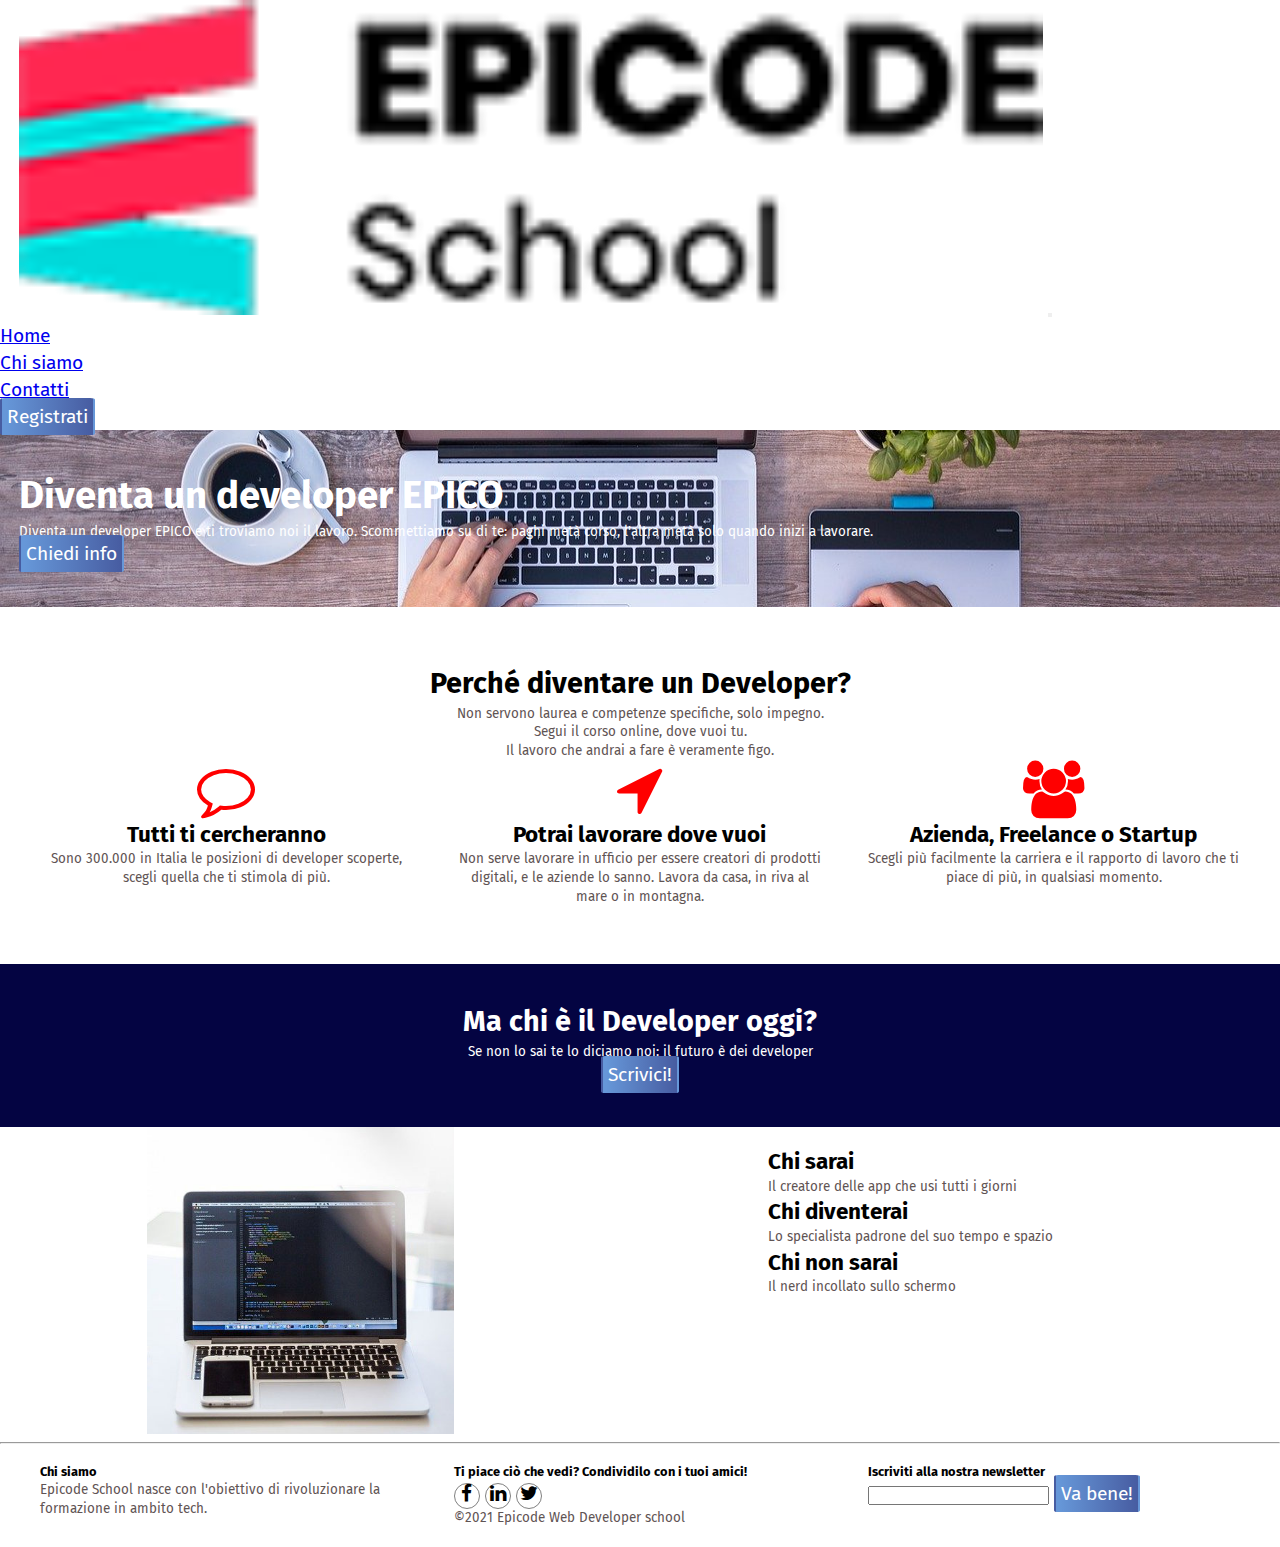
==== Esercitazione02/index.html @ 71fbd6af "Add files via upload" ====
<!DOCTYPE html>
<html lang="it">

<head>
    <meta charset="utf-8">
    <meta http-equiv="X-UA-Compatible" content="IE=edge">
    <meta name="viewport" content="width=device-width, initial-scale=1">
    <meta name=" description" content="Scopri corso Web Developer">
    <title>Corso Web Developer - Epicode School</title>
    <link href="https://cdn.jsdelivr.net/npm/bootstrap@5.1.3/dist/css/bootstrap.min.css" rel="stylesheet"
        integrity="sha384-1BmE4kWBq78iYhFldvKuhfTAU6auU8tT94WrHftjDbrCEXSU1oBoqyl2QvZ6jIW3" crossorigin="anonymous">
    <link rel="stylesheet" type="text/css" href="assets/css/customstyle.css">
    <link rel="stylesheet" href="https://maxcdn.bootstrapcdn.com/font-awesome/4.7.0/css/font-awesome.min.css">
    <link rel="preconnect" href="https://fonts.googleapis.com">
    <link rel="preconnect" href="https://fonts.gstatic.com" crossorigin>
    <link href="https://fonts.googleapis.com/css2?family=Fira+Sans:wght@400;700&display=swap" rel="stylesheet">
</head>

<body>
    <header>
        <!--Navbar Bootstrap-->
        <nav class="navbar navbar-expand-lg navbar-light bg-light">
            <div class="container-md">
                <span class="navbar-brand"><img src="assets/img/logo.png" alt="logo Epicode-School"></span>
                <button class="navbar-toggler" type="button" data-bs-toggle="collapse" data-bs-target="#navbarNav"
                    aria-controls="navbarNav" aria-expanded="false" aria-label="Toggle navigation">
                    <span class="navbar-toggler-icon"></span>
                </button>
                <div class="collapse navbar-collapse justify-content-end" id="navbarNav">
                    <ul class="navbar-nav justify-content-end">
                        <li class="nav-item">
                            <a class="nav-link" aria-current="page" href="#">Home</a>
                        </li>
                        <li class="nav-item">
                            <a class="nav-link" href="servizi/chisiamo.html">Chi siamo</a>
                        </li>
                        <li class="nav-item">
                            <a class="nav-link" href="servizi/contatti.html">Contatti</a>
                        </li>
                        <li class="nav-item">
                            <a class="nav-link fake-button" href="#">Registrati</a>
                        </li>
                    </ul>
                </div>
            </div>
        </nav>
    </header>

    <main>
        <div class="banner">
            <h1>Diventa un developer EPICO</h1>
            <p>
                Diventa un developer EPICO e ti troviamo noi il lavoro. Scommettiamo su di te: paghi metà
                corso,
                l'altra
                metà solo quando inizi a lavorare.
            </p>
            <a class="fake-button" href="#">Chiedi info</a>
        </div>

        <section class="block">
            <div>
                <h2>Perché diventare un Developer?</h2>
                <p>Non servono laurea e competenze specifiche, solo impegno. <br> Segui il corso online, dove vuoi tu.
                    <br>
                    Il lavoro che andrai a fare è veramente figo.
                </p>
            </div>
            <div class="flex">
                <div class="flex-item">
                    <i class="fa fa-comment-o fa-3x" aria-hidden="true"></i>
                    <h3>Tutti ti cercheranno</h3>
                    <p>Sono 300.000 in Italia le posizioni di developer scoperte, scegli quella che ti stimola di più.
                    </p>
                </div>
                <div class="flex-item">
                    <i class="fa fa-location-arrow fa-3x" aria-hidden="true"></i>
                    <h3>Potrai lavorare dove vuoi</h3>
                    <p>Non serve lavorare in ufficio per essere creatori di prodotti digitali, e le aziende lo sanno.
                        Lavora
                        da casa, in riva al mare o in montagna.</p>
                </div>
                <div class="flex-item">
                    <i class="fa fa-users fa-3x" aria-hidden="true"></i>
                    <h3>Azienda, Freelance o Startup</h3>
                    <p>Scegli più facilmente la carriera e il rapporto di lavoro che ti piace di più, in qualsiasi
                        momento.
                    </p>
                </div>
            </div>
        </section>

        <aside>
            <h2>Ma chi è il Developer oggi?</h2>
            <p>Se non lo sai te lo diciamo noi: il futuro è dei developer</p>
            <a class="fake-button" href="#">Scrivici!</a>
        </aside>

        <div class="flex">
            <div class="flex-item">
                <img src="assets/img/notebook.jpg" alt="notebook">
            </div>
            <div class="flex-item">
                <ul>
                    <li>
                        <h3></i>Chi sarai</h3>
                        <p>Il creatore delle app che usi tutti i giorni</p>
                    </li>
                    <li>
                        <h3></i>Chi diventerai</h3>
                        <p>Lo specialista padrone del suo tempo e spazio</p>
                    </li>
                    <li>
                        <h3></i>Chi non sarai</h3>
                        <p>Il nerd incollato sullo schermo</p>
                    </li>
                </ul>
            </div>
        </div>

    </main>

    <hr>

    <footer>
        <div class="flex">
            <div class="flex-item">
                <h6>Chi siamo</h6>
                <p>Epicode School nasce con l'obiettivo di rivoluzionare la formazione in ambito tech.</p>
            </div>
            <div class="flex-item">
                <h6>Ti piace ciò che vedi? Condividilo con i tuoi amici!</h6>
                <i class="fa fa-facebook" aria-hidden="true"></i>
                <i class="fa fa-linkedin" aria-hidden="true"></i>
                <i class="fa fa-twitter" aria-hidden="true"></i>
                <p>&copy;2021 Epicode Web Developer school</p>
            </div>
            <div class="flex-item">
                <h6>Iscriviti alla nostra newsletter</h6>

                <!--Input Bootstrap-->
                <div class="input-group mb-3">
                    <input type="email" class="form-control" aria-describedby="basic-addon2">
                    <span class="input-group-text fake-button" id="basic-addon2">Va bene!</span>
                </div>
            </div>
        </div>
    </footer>

    <script src="https://cdn.jsdelivr.net/npm/bootstrap@5.1.3/dist/js/bootstrap.bundle.min.js"
        integrity="sha384-ka7Sk0Gln4gmtz2MlQnikT1wXgYsOg+OMhuP+IlRH9sENBO0LRn5q+8nbTov4+1p"
        crossorigin="anonymous"></script>
</body>

</html>
---- Esercitazione02/assets/css/customstyle.css ----
* {
    margin: 0;
    padding: 0;
}
body {
    font-family: 'Fira Sans', sans-serif;
    font-size: 1.2rem;
    line-height: 1.4;
    text-align: left;
}
hr {
    color: grey;
}
i {
    color: red;
    font-size: 0.5em;
}
p {
    font-size: 0.7em;
    color: rgb(95, 84, 84);
}
.fake-button {
    border: 2px solid transparent;
    border-radius: 5%;
    background:linear-gradient(to right, #6697d8 4%, #475ca1 100%);
    text-decoration: none;
    color: white !important;
    padding: 5px;
}

.banner {
    color:white;
    background-image: url(../img/banner.jpg);
    background-repeat: no-repeat;
    background-position: center;
    background-size: cover;
    padding: 2em 1em;
}
.banner p, aside p {
    color: white;
}

aside{
background-color: rgb(4, 4, 66);
color: white;
text-align: center;
padding: 2em 1em;
}


.block {
    display: block;
    text-align: center;
    padding: 3em 1em;
}

main section:last-child {
    background-color: blue;
    color: white;
    text-align: center;
}

img {
    width: 80%;
    padding-left: 1em;
}

main ul {
    list-style-type: none;
    padding-top: 1em;
    padding-bottom: 3em;
}

main ul li:before { /* non viene*/
    font-family: FontAwesome;
    content: "\F00C";
    position: absolute;
    left: -40px;
    color: #ff6262;
    border: 1px solid #943e3b;
    width: 24px;
    height: 24px;
    line-height: 24px;
    text-align: center;
    border-radius: 50px;
    top: 2px
}

footer {
    padding: 1em;
}

footer i {
    color: black;
    border: 1px solid grey;
    width: 24px;
    height: 24px;
    line-height: 24px;
    text-align: center;
    border-radius: 50px;
    top: 2px
}

@media screen and (min-width: 1024px) {
    .flex {
    display: flex;
    justify-content: space-around;
    flex-wrap: nowrap;
    } 
    .flex-item {
    flex-basis: 30%;
    }

}
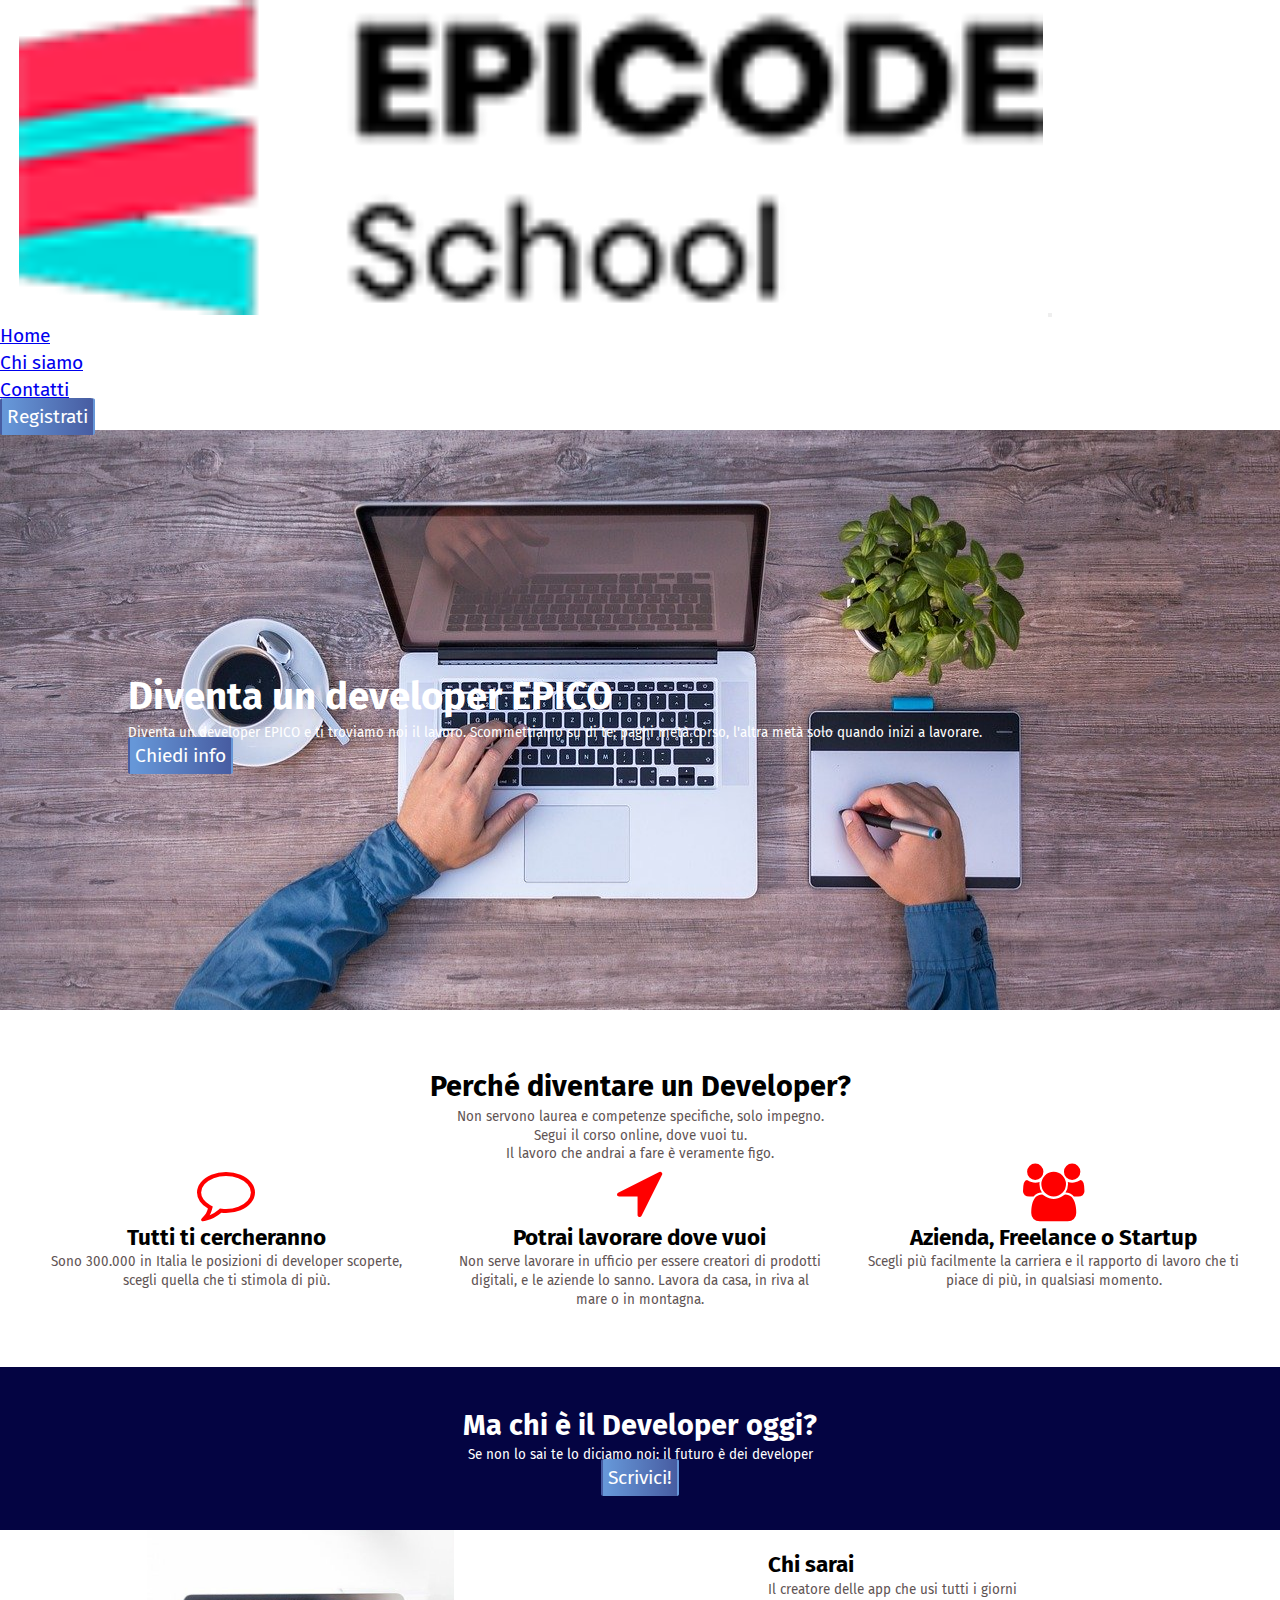
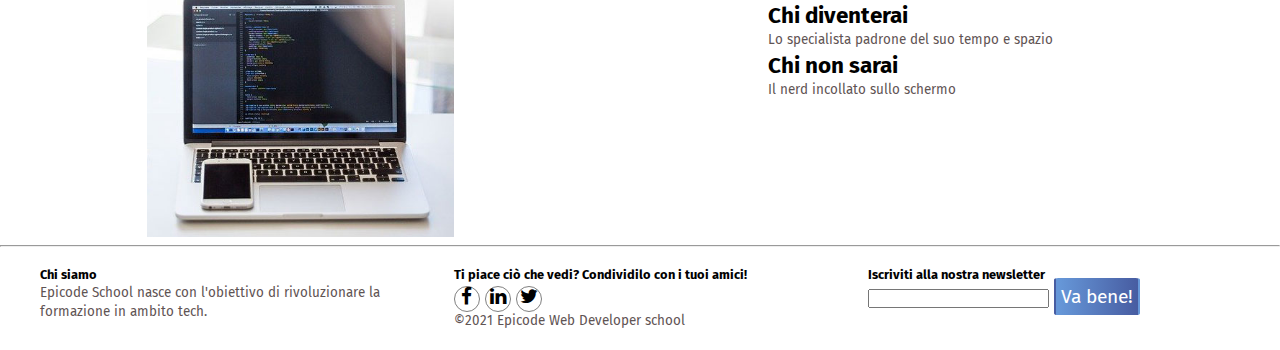
==== commit 254c4c64: "Add files via upload" ====
--- a/Esercitazione02/index.html
+++ b/Esercitazione02/index.html
@@ -48,14 +48,16 @@
 
     <main>
         <div class="banner">
-            <h1>Diventa un developer EPICO</h1>
-            <p>
-                Diventa un developer EPICO e ti troviamo noi il lavoro. Scommettiamo su di te: paghi metà
-                corso,
-                l'altra
-                metà solo quando inizi a lavorare.
-            </p>
-            <a class="fake-button" href="#">Chiedi info</a>
+           <div>
+                <h1>Diventa un developer EPICO</h1>
+                <p>
+                    Diventa un developer EPICO e ti troviamo noi il lavoro. Scommettiamo su di te: paghi metà
+                    corso,
+                    l'altra
+                    metà solo quando inizi a lavorare.
+                </p>
+                <a class="fake-button" href="#">Chiedi info</a>
+           </div>
         </div>
 
         <section class="block">
--- a/Esercitazione02/assets/css/customstyle.css
+++ b/Esercitazione02/assets/css/customstyle.css
@@ -83,7 +83,7 @@
     line-height: 24px;
     text-align: center;
     border-radius: 50px;
-    top: 2px
+    top: 2px;
 }
 
 footer {
@@ -110,7 +110,12 @@
     .flex-item {
     flex-basis: 30%;
     }
-
+    .banner {
+        padding: 10rem 0px;
+    }
+    .banner > div {
+        padding: 5rem 8rem;
+    }
 }
     
 
